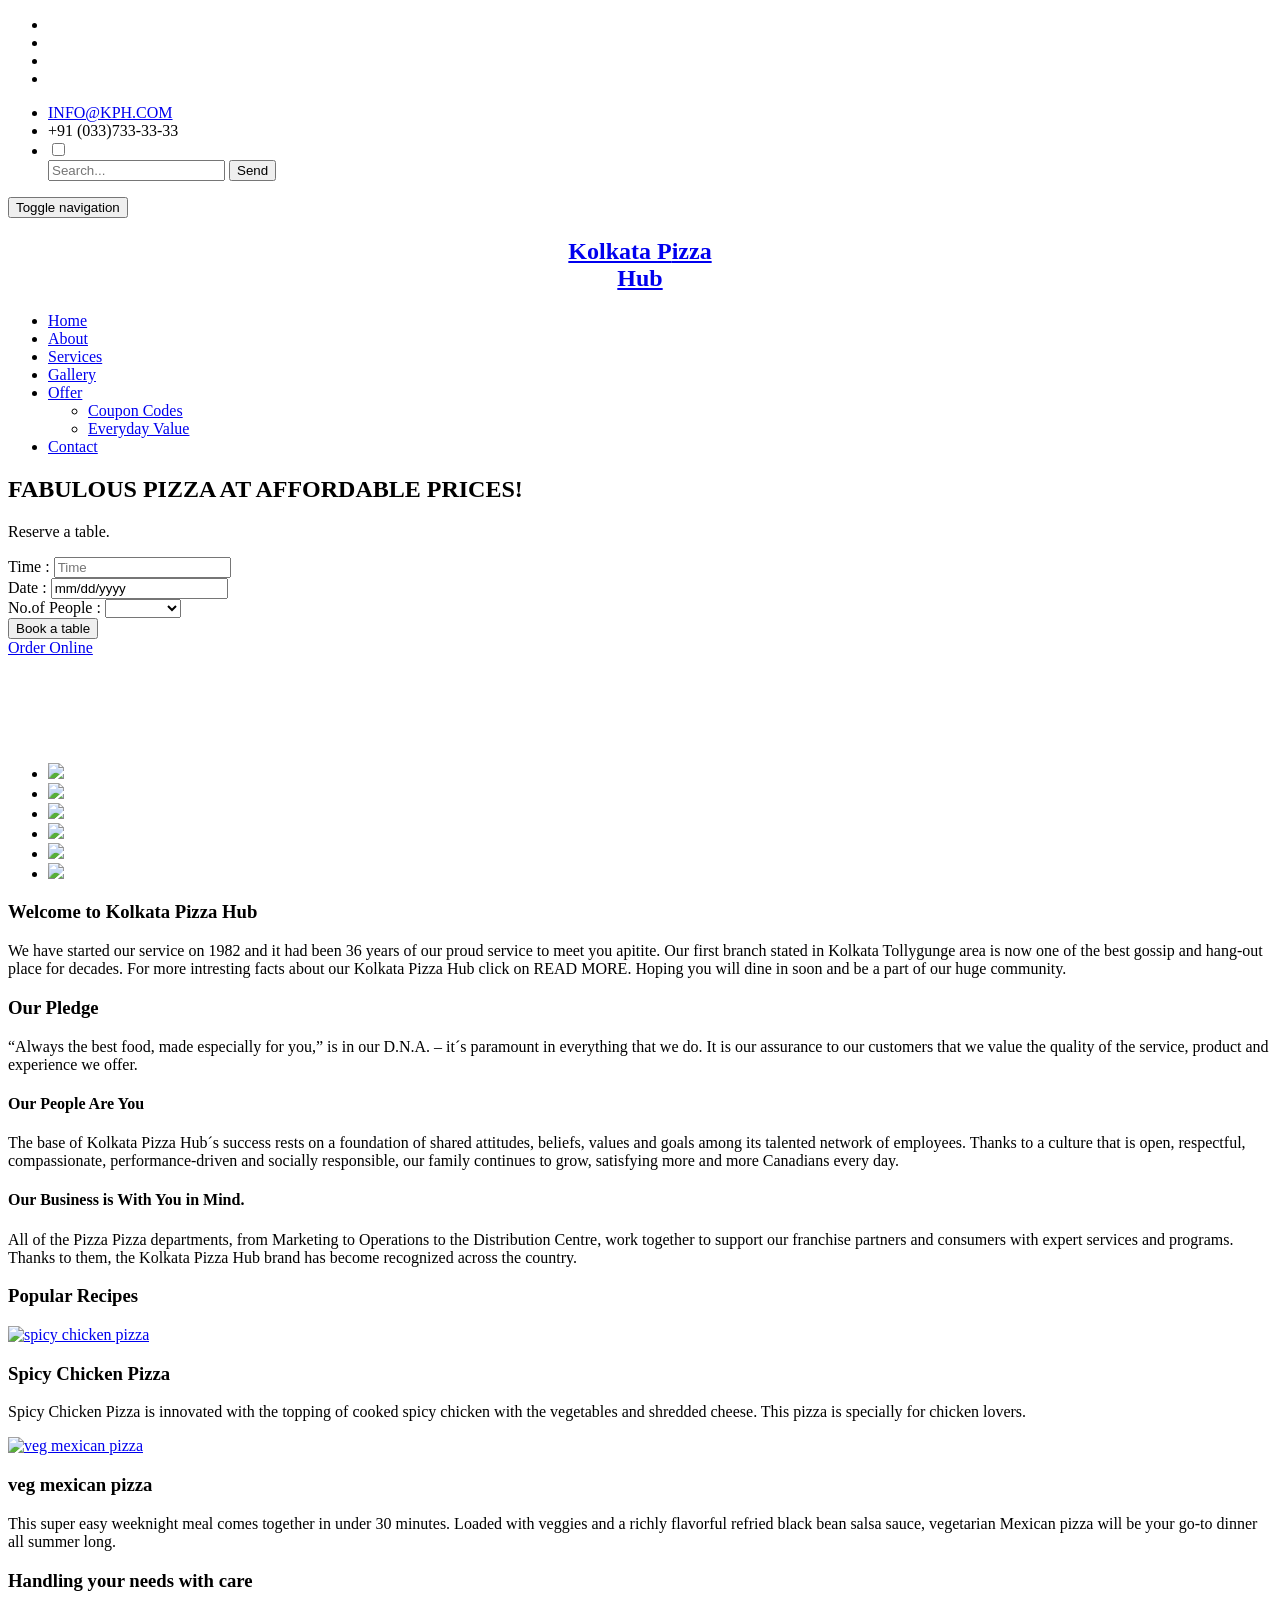
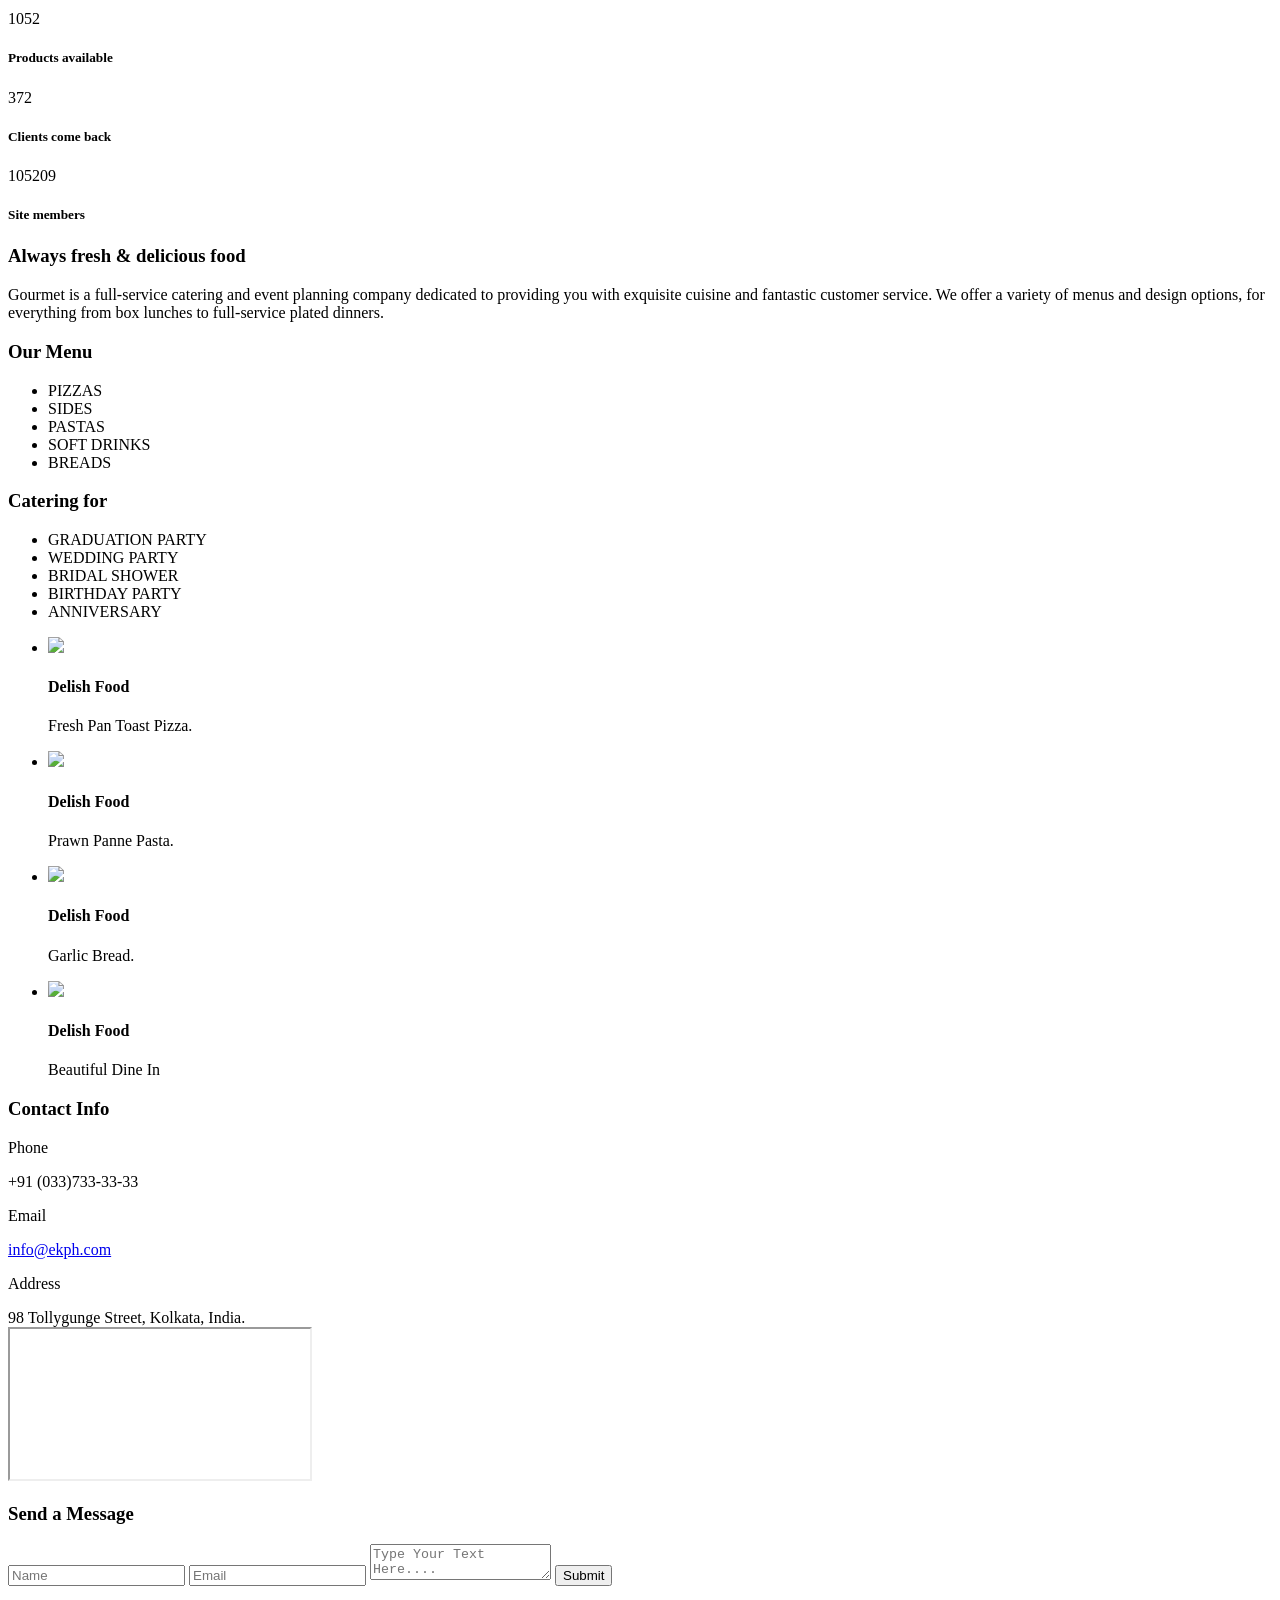
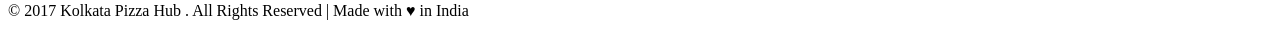
==== index.html @ c95ca18f "Added new html file of pizza hub" ====
<!DOCTYPE html>
<html lang="en">
<head>
<title>Kolkata Pizza Hub | Home</title>
<link rel="shortcut icon" href="images/favicon.png" type="image/x-icon">
<!-- for-mobile-apps -->
<meta name="viewport" content="width=device-width, initial-scale=1">
<meta http-equiv="Content-Type" content="text/html; charset=utf-8" />
<meta name="keywords" content="Kolkata Pizza Hub" />
<script type="application/x-javascript"> addEventListener("load", function() { setTimeout(hideURLbar, 0); }, false);
		function hideURLbar(){ window.scrollTo(0,1); } </script>
<!--clock-->
<script src="http://cdn.jsdelivr.net/timepicker.js/latest/timepicker.min.js"></script>
<link href="http://cdn.jsdelivr.net/timepicker.js/latest/timepicker.min.css" rel="stylesheet"/>
<!-- //for-mobile-apps -->
<link href="css/bootstrap.css" rel="stylesheet" type="text/css" media="all" />
<link href="css/font-awesome.css" rel="stylesheet"> 
<link href="css/style.css" rel="stylesheet" type="text/css" media="all" />
<!--web-fonts-->
<link href="//fonts.googleapis.com/css?family=Montserrat:400,700" rel="stylesheet">
<link href="//fonts.googleapis.com/css?family=Lato:300,400,700" rel="stylesheet">
<link href="//fonts.googleapis.com/css?family=Tangerine:400,700" rel="stylesheet">
<!--//web-fonts-->
</head>
<body>
<!-- banner -->
	<div class="banner" id="home">
		<!-- header -->
		<div class="banner-top">
			<div class="social-bnr-agileits">
				<ul>
					<li><a href="#"><i class="fa fa-facebook" aria-hidden="true"></i></a></li>
					<li><a href="#"><i class="fa fa-twitter" aria-hidden="true"></i></a></li>
					<li><a href="#"><i class="fa fa-google-plus" aria-hidden="true"></i></a></li>
					<li><a href="#"><i class="fa fa-linkedin" aria-hidden="true"></i></a></li>					
				</ul>
			</div>
			<div class="contact-bnr-w3-agile">
				<ul>
					<li><i class="fa fa-envelope" aria-hidden="true"></i><a href="mailto:sarthakpan@gmail.com">INFO@KPH.COM</a></li>
					<li><i class="fa fa-phone" aria-hidden="true"></i>+91 (033)733-33-33</li>	
					<li>
						<div class="search">
							<input class="search_box" type="checkbox" id="search_box">
							<label class="icon-search" for="search_box"><span class="glyphicon glyphicon-search" aria-hidden="true"></span></label>
							<div class="search_form">
								<form action="#" method="post">
									<input type="search" name="Search" placeholder="Search..." required="" />
									<input type="submit" value="Send" />
								</form>
							</div>
						</div>
					</li>
				</ul>
			</div>
			<div class="clearfix"></div>
		</div>
		<header>
			<div class="container">

			<!-- navigation -->
			<div class="w3_navigation">
			<nav class="navbar navbar-default">
				<div class="navbar-header navbar-left">
					<button type="button" class="navbar-toggle collapsed" data-toggle="collapse" data-target="#bs-example-navbar-collapse-1">
						<span class="sr-only">Toggle navigation</span>
						<span class="icon-bar"></span>
						<span class="icon-bar"></span>
						<span class="icon-bar"></span>
					</button>
					<div class="w3_navigation_pos">
                        <h1 style="text-align: center"><a href="index.html"><span>K</span>olkata <span>P</span>izza<br><span>H</span>ub</a></h1>
					</div>
				</div>
				<!-- Collect the nav links, forms, and other content for toggling -->
				<div class="collapse navbar-collapse navbar-right" id="bs-example-navbar-collapse-1">
					<nav class="menu menu--miranda">
						<ul class="nav navbar-nav menu__list">
							<li class="menu__item menu__item--current"><a href="index.html" class="menu__link">Home</a></li>
							<li class="menu__item"><a href="#about" class=" menu__link">About</a></li>
							<li class="menu__item"><a href="#particles-js" class=" menu__link">Services</a></li>
							<li class="menu__item"><a href="gallery.html" class=" menu__link">Gallery</a></li>
							<li class="dropdown menu__item">
						<a href="#" class="dropdown-toggle menu__link"  data-toggle="dropdown" role="button" aria-haspopup="true" aria-expanded="false">Offer<span class="caret"></span></a>
						<ul class="dropdown-menu">
							<li><a href="coupon.py">Coupon Codes</a></li>
							<li><a href="coupon.py">Everyday Value</a></li>
						</ul>
					</li>
							<li class="menu__item"><a href="#contact" class=" menu__link">Contact</a></li>
						</ul>
					</nav>
				</div>
			</nav>	
	</div>
	<div class="clearfix"></div>
		<!-- //navigation -->
			</div>
		</header>
	<!-- //header -->
	<!-- banner-text -->
		<div class="banner-text"> 
			<h2>FABULOUS PIZZA AT AFFORDABLE PRICES!</h2>
			<div class="book-form" style="height: 14em">
			<p>Reserve a table.</p>
			   <form id="prebook" action="tablebook.py" method="get">
					<div class="col-md-3 form-time-w3layouts">
							<label><i class="fa fa-clock-o" aria-hidden="true"></i> Time :</label>
							<input type="text" id="time" name="time" placeholder="Time">
                        <script>var timepicker = new TimePicker('time', {
                                lang: 'en',
                                theme: 'dark'
                                });

                                var input = document.getElementById('time');

                                timepicker.on('change', function(evt) {
  
                                    var value = (evt.hour || '00') + ':' + (evt.minute || '00');
                                    evt.element.value = value;

                                });</script>
					</div>
					<div class="col-md-3 form-date-w3-agileits">
						        <label><i class="fa fa-calendar" aria-hidden="true"></i> Date :</label>
									<input  id="datepicker1" name="date" type="text" value="mm/dd/yyyy" onfocus="this.value = '';" onblur="if (this.value == '') {this.value = 'mm/dd/yyyy';}" required="">
								</div>
					<div class="col-md-3 form-left-agileits-w3layouts ">
							<label><i class="fa fa-users" aria-hidden="true"></i> No.of People :</label>
							<select class="form-control" name="people">
								<option></option>
								<option value="1">1 Person</option>
								<option value="2">2 People</option>
								<option value="3">3 People</option>
								<option value="4">4 People</option>
								<option value="5">5 People</option>
								<option value="0">More</option>
							</select>
					</div>
                    

					<div class="col-md-3 form-left-agileits-submit">
						  <input type="submit" value="Book a table">
					</div>
                  
				</form>
                    <div class="col-sm-12"><a href="menu.py" class="read">Order Online</a></div>    
			</div>
            
		</div>
		<!-- gallery -->
	<div class="gallery-ban" id="gallery">
	<div class="container">
				<ul id="flexiselDemo1">			
					<li>
						<div class="wthree_testimonials_grid_main">
							
									<img src="images/p1.jpg" alt=" " class="img-responsive" />
						</div>
					</li>
					<li>
						<div class="wthree_testimonials_grid_main">
							
									<img src="images/p2.jpg" alt=" " class="img-responsive" />
						</div>
					</li>
					<li>
						<div class="wthree_testimonials_grid_main">
						
									<img src="images/p3.jpg" alt=" " class="img-responsive" />
						</div>
					</li>
					<li>
						<div class="wthree_testimonials_grid_main">
						
									<img src="images/p6.jpg" alt=" " class="img-responsive" />
						</div>
					</li>
					<li>
						<div class="wthree_testimonials_grid_main">
						
									<img src="images/p4.jpg" alt=" " class="img-responsive" />
						</div>
					</li>
					<li>
						<div class="wthree_testimonials_grid_main">
						
									<img src="images/p5.jpg" alt=" " class="img-responsive" />
						</div>
					</li>
				</ul>
				
	</div>
	</div>
	<!-- //gallery -->
	</div>
<!-- //banner -->
 <div class="ab-w3l-about">
	<div class="container">
		 <h3 class="tittle-w3"><span>Welcome to </span> Kolkata Pizza Hub</h3>
			<p class="para-w3l">We have started our service on 1982 and it had been 36 years of our proud service to meet you apitite.
                Our first branch stated in Kolkata Tollygunge area is now one of the best gossip and hang-out place for decades. For more intresting facts about our Kolkata Pizza Hub click on READ MORE. Hoping you will dine in soon and be a part of our huge community.
			<!--<p><a class="read" href="single.html">Read More</a></p>-->
	</div>
</div>
	<div class="about" id="about">
      <div class="col-md-6 ab-w3-agile-info">
	   <div class="ab-w3-agile-info-text">
	     <h3 class="tittle-w3">Our<span> Pledge</span></h3>
		 <p class="para-w3l">“Always the best food, made especially for you,” is in our D.N.A. – it´s paramount in everything that we do. It is our assurance to our customers that we value the quality of the service, product and experience we offer.</p>
			
		  </div>
		  <div class="ab-w3-agile-inner">
	       <div class="col-md-6 ab-w3-agile-part">
				<h4>Our People Are You</h4>
		     <p class="para-w3l">The base of Kolkata Pizza Hub´s success rests on a foundation of shared attitudes, beliefs, values and goals among its talented network of employees.  Thanks to a culture that is open, respectful, compassionate, performance-driven and socially responsible, our family continues to grow, satisfying more and more Canadians every day.</p>
	       </div>
			<div class="col-md-6 ab-w3-agile-part two">
			<h4>Our Business is With You in Mind.</h4>
		     <p class="para-w3l">All of the Pizza Pizza departments, from Marketing to Operations to the Distribution Centre, work together to support our franchise partners and consumers with expert services and programs. Thanks to them, the Kolkata Pizza Hub brand has become recognized across the country.</p>
	       </div>
			<div class="clearfix"></div>		   
	  </div>	
   </div>	 	  
	  <div class="col-md-6 ab-w3-agile-img">
	     
	  </div>
 
		<div class="clearfix"></div>
</div>
<!--blogs-->
<div class="agile-blogs" id="blogs">
	<div class="container">
	<h3 class="tittle-w3"><span>Popular </span>Recipes</h3>
		<div class="g1 agile-blog1">
			<a href="#"><img src="images/bl1.jpg" alt="spicy chicken pizza"></a>
				<div class="text-w3">
					<h3 class="tittle-w3 sub-head"><span>Spicy Chicken Pizza</span></h3>
					<p class="para-w3l">Spicy Chicken Pizza is innovated with the topping of cooked spicy chicken with the vegetables and shredded cheese. This pizza is specially for chicken lovers.</p>
					
					<!--<a class="read b1" href="single.html">Read More</a>-->
				</div>
				<div class="clearfix"></div>
		</div>
		<div class="g2 agile-blog2">
			<a href="#"><img src="images/bl2.jpg" alt="veg mexican pizza"></a>
				<div class="text-w3l">
					<h3 class="tittle-w3 sub-head"><span>veg mexican pizza</span></h3>
					<p class="para-w3l">This super easy weeknight meal comes together in under 30 minutes. Loaded with veggies and a richly flavorful refried black bean salsa sauce, vegetarian Mexican pizza will be your go-to dinner all summer long.</p>
					<!--<a class="read b2" href="single.html">Read More</a>-->
						
				</div>
				<div class="clearfix"></div>
		</div>
	</div>
</div>
<!--//blogs-->

	<!--count-->
			<div class="count-agileits">
				<div id="particles-js"></div>
					
					<div class="count-grids">
					<h3 class="tittle-w3">Handling <span>your needs</span> with care</h3>
					<div class="count-bgcolor-w3ls">
						<div class="col-md-4 count-grid">
						<i class="fa fa-cutlery" aria-hidden="true"></i>
							<div class="count hvr-bounce-to-bottom">
								<div class='numscroller numscroller-big-bottom' data-slno='1' data-min='0' data-max='1052' data-delay='.5' data-increment="100">1052</div>
									<span></span>
									<h5>Products available</h5>
							</div>
						</div>
						<div class="col-md-4 count-grid">
						<i class="fa fa-users" aria-hidden="true"></i>
							<div class="count hvr-bounce-to-bottom">
								<div class='numscroller numscroller-big-bottom' data-slno='1' data-min='0' data-max='372' data-delay='.5' data-increment="100">372</div>
									<span></span>
									<h5>Clients come back</h5>
							</div>
						</div>
						<div class="col-md-4 count-grid">
						<i class="fa fa-user-plus" aria-hidden="true"></i>
							<div class="count hvr-bounce-to-bottom">
								<div class='numscroller numscroller-big-bottom' data-slno='1' data-min='0' data-max='105209' data-delay='.5' data-increment="100">105209</div>
									<span></span>
									<h5>Site members</h5>
								</div>
						</div>
						<div class="clearfix"></div>
						</div>
					</div>
			</div>
				<!--count-->
				<!--services-section-->
<div class="services-w3layouts" id="services">
	<!-- //Stats -->
			<div class="col-md-6 agitsworkw3ls-grid ">
			<h3 class="tittle-w3"><span>Always</span> fresh <span>& </span>delicious <span>food</span></h3>
			<p class="para-w3l">Gourmet is a full-service catering and event planning company dedicated to providing you with exquisite cuisine and fantastic customer service. We offer a variety of menus and design options, for everything from box lunches to full-service plated dinners.</p>
			<div class="services-left-w3-agile">
				<h3 class="tittle-w3 sub-head"><span>Our </span>Menu</h3>
				<ul>
					<li><i class="fa fa-check" aria-hidden="true"></i>PIZZAS</li>
					<li><i class="fa fa-check" aria-hidden="true"></i>SIDES</li>
					<li><i class="fa fa-check" aria-hidden="true"></i>PASTAS</li>
					<li><i class="fa fa-check" aria-hidden="true"></i>SOFT DRINKS</li>
					<li><i class="fa fa-check" aria-hidden="true"></i>BREADS</li>
				</ul>
				</div>
				<div class="services-right-w3-agile">
				<h3 class="tittle-w3 sub-head"><span>Catering</span> for</h3>
				<ul>
					<li><i class="fa fa-check" aria-hidden="true"></i>GRADUATION PARTY</li>
					<li><i class="fa fa-check" aria-hidden="true"></i>WEDDING PARTY</li>
					<li><i class="fa fa-check" aria-hidden="true"></i>BRIDAL SHOWER</li>
					<li><i class="fa fa-check" aria-hidden="true"></i>BIRTHDAY PARTY</li>
					<li><i class="fa fa-check" aria-hidden="true"></i>ANNIVERSARY</li>
				</ul>
				</div>
			</div>

			<div class="col-md-6 agitsworkw3ls-grid-2">
			   <div class="info-imgs">
			         <ul>
					  <li>
						  <div class="gallery-grid1">
								<a href="single.html"><img src="images/s1.jpg" alt=" " class="img-responsive"></a>
								<div class="p-mask">
										<h4><span>D</span>elish <span>F</span>ood</h4>
									<p>Fresh Pan Toast Pizza.</p>
								</div>
							</div>
					  </li>
					   <li>
					     <div class="gallery-grid1">
							<a href="single.html"><img src="images/s2.jpg" alt=" " class="img-responsive"></a>
							<div class="p-mask">
									<h4><span>D</span>elish <span>F</span>ood</h4>
								<p>Prawn Panne Pasta.</p>
							</div>
						</div>
					   </li>
						<li>
						   <div class="gallery-grid1">
							<a href="single.html"><img src="images/s3.jpg" alt=" " class="img-responsive"></a>
							<div class="p-mask">
									<h4><span>D</span>elish <span>F</span>ood</h4>
								<p>Garlic Bread.</p>
							</div>
						</div>
						</li>
					    <li>
						  <div class="gallery-grid1">
							<a href="single.html"><img src="images/s4.jpg" alt=" " class="img-responsive"></a>
							<div class="p-mask">
									<h4><span>D</span>elish <span>F</span>ood</h4>
								<p>Beautiful Dine In</p>
							</div>
						</div>
						</li>
					 </ul>
			   </div>
				
			</div>
			<div class="clearfix"></div>
	<!-- //Stats -->
<div class="clearfix"></div>
</div>
<!--//services-section-->

<!-- mail -->
				<div class="mail" id="contact">
					<div class="mail-grid1">
					<div class="container">	
						<h3 class="tittle-w3">Contact <span>Info</span></h3>
							<div class="col-md-4 mail-agileits-w3layouts">
								<i class="glyphicon glyphicon-earphone" aria-hidden="true"></i>
								<div class="contact-right">
									<p>Phone</p><span>+91 (033)733-33-33</span>
								</div>
							</div>
							<div class="col-md-4 mail-agileits-w3layouts">
								<i class="glyphicon glyphicon-envelope" aria-hidden="true"></i>
								<div class="contact-right">
									<p>Email</p><a href="mailto:sarthakpan@gmail.com">info@ekph.com</a>
								</div>
							</div>
							<div class="col-md-4 mail-agileits-w3layouts">
								<i class="glyphicon glyphicon-map-marker" aria-hidden="true"></i>
								<div class="contact-right">
									<p>Address</p><span>98 Tollygunge Street, Kolkata, India.</span>
								</div>
							</div>
							<div class="clearfix"></div>
						</div>
					</div>
					
				<div class="col-md-7 map ">
					<iframe src="https://www.google.com/maps/embed/v1/place?q=Tollygunge,+Kolkata,+West+Bengal&zoom=15
      &key=AIzaSyArVg7_7w0aKzmqrCOx7ytYOGx-4S94_Ds"></iframe>
				</div>
					<div class="col-md-5 mail-grid1-form ">
						<h3 class="tittle-w3"><span>Send a </span>Message</h3>
						<form id="contact" action="contact.py" method="post">
							<input type="text" name="Name" placeholder="Name" required="" />
							<input type="email" name="Email" placeholder="Email" required="" />
							<textarea name="Message" placeholder="Type Your Text Here...." required=""></textarea>
							<input type="submit" value="Submit">
						</form>
					</div>
					<div class="clearfix"></div>
				</div>
			<!-- //mail -->

			<div class="copyright-wthree">
				<p>&copy; 2017 Kolkata Pizza Hub . All Rights Reserved | Made with &hearts; in India </p>
			</div>
<!-- //Footer -->

	<a href="#home" class="scroll" id="toTop" style="display: block;"> <span id="toTopHover" style="opacity: 1;"> </span></a>
<!-- //smooth scrolling -->
<script type="text/javascript" src="js/jquery-2.1.4.min.js"></script>
<script type="text/javascript" src="js/numscroller-1.0.js"></script>
<script src="js/particles.js"></script>
<script src="js/app.js"></script>
<!--gallery-->
<script type="text/javascript">
							$(window).load(function() {
								$("#flexiselDemo1").flexisel({
									visibleItems:4,
									animationSpeed: 1000,
									autoPlay: true,
									autoPlaySpeed: 3000,    		
									pauseOnHover: true,
									enableResponsiveBreakpoints: true,
									responsiveBreakpoints: { 
										portrait: { 
											changePoint:480,
											visibleItems: 1
										}, 
										landscape: { 
											changePoint:640,
											visibleItems:2
										},
										tablet: { 
											changePoint:768,
											visibleItems: 3
										}
									}
								});
								
							});
					</script>
					<script type="text/javascript" src="js/jquery.flexisel.js"></script>
<!--gallery-->
<!-- Dropdown-Menu-JavaScript -->
			<script>
				$(document).ready(function(){
					$(".dropdown").hover(            
						function() {
							$('.dropdown-menu', this).stop( true, true ).slideDown("fast");
							$(this).toggleClass('open');        
						},
						function() {
							$('.dropdown-menu', this).stop( true, true ).slideUp("fast");
							$(this).toggleClass('open');       
						}
					);
				});
			</script>
		<!-- //Dropdown-Menu-JavaScript -->
<!-- Calendar -->
				<link rel="stylesheet" href="css/jquery-ui.css" />
				<script src="js/jquery-ui.js"></script>
				  <script>
						  $(function() {
							$( "#datepicker,#datepicker1,#datepicker2,#datepicker3" ).datepicker();
						  });
				  </script>
			<!-- //Calendar -->
 <!-- start-smoth-scrolling -->
<script type="text/javascript" src="js/move-top.js"></script>
<script type="text/javascript" src="js/easing.js"></script>
<script type="text/javascript">
	jQuery(document).ready(function($) {
		$(".scroll").click(function(event){		
			event.preventDefault();
			$('html,body').animate({scrollTop:$(this.hash).offset().top},1000);
		});
	});
</script>
<!-- start-smoth-scrolling -->
<!-- here stars scrolling icon -->
	<script type="text/javascript">
		$(document).ready(function() {
			/*
				var defaults = {
				containerID: 'toTop', // fading element id
				containerHoverID: 'toTopHover', // fading element hover id
				scrollSpeed: 1200,
				easingType: 'linear' 
				};
			*/
								
			$().UItoTop({ easingType: 'easeOutQuart' });
								
			});
	</script>
<!-- //here ends scrolling icon -->
<!--js for bootstrap working-->
	<script src="js/bootstrap.js"></script>
<!-- //for bootstrap working -->
<!-- script-for-menu -->
					<script>					
						$("span.menu").click(function(){
							$(".top-nav ul").slideToggle("slow" , function(){
							});
						});
					</script>
					<!-- script-for-menu -->
</body>
</html>
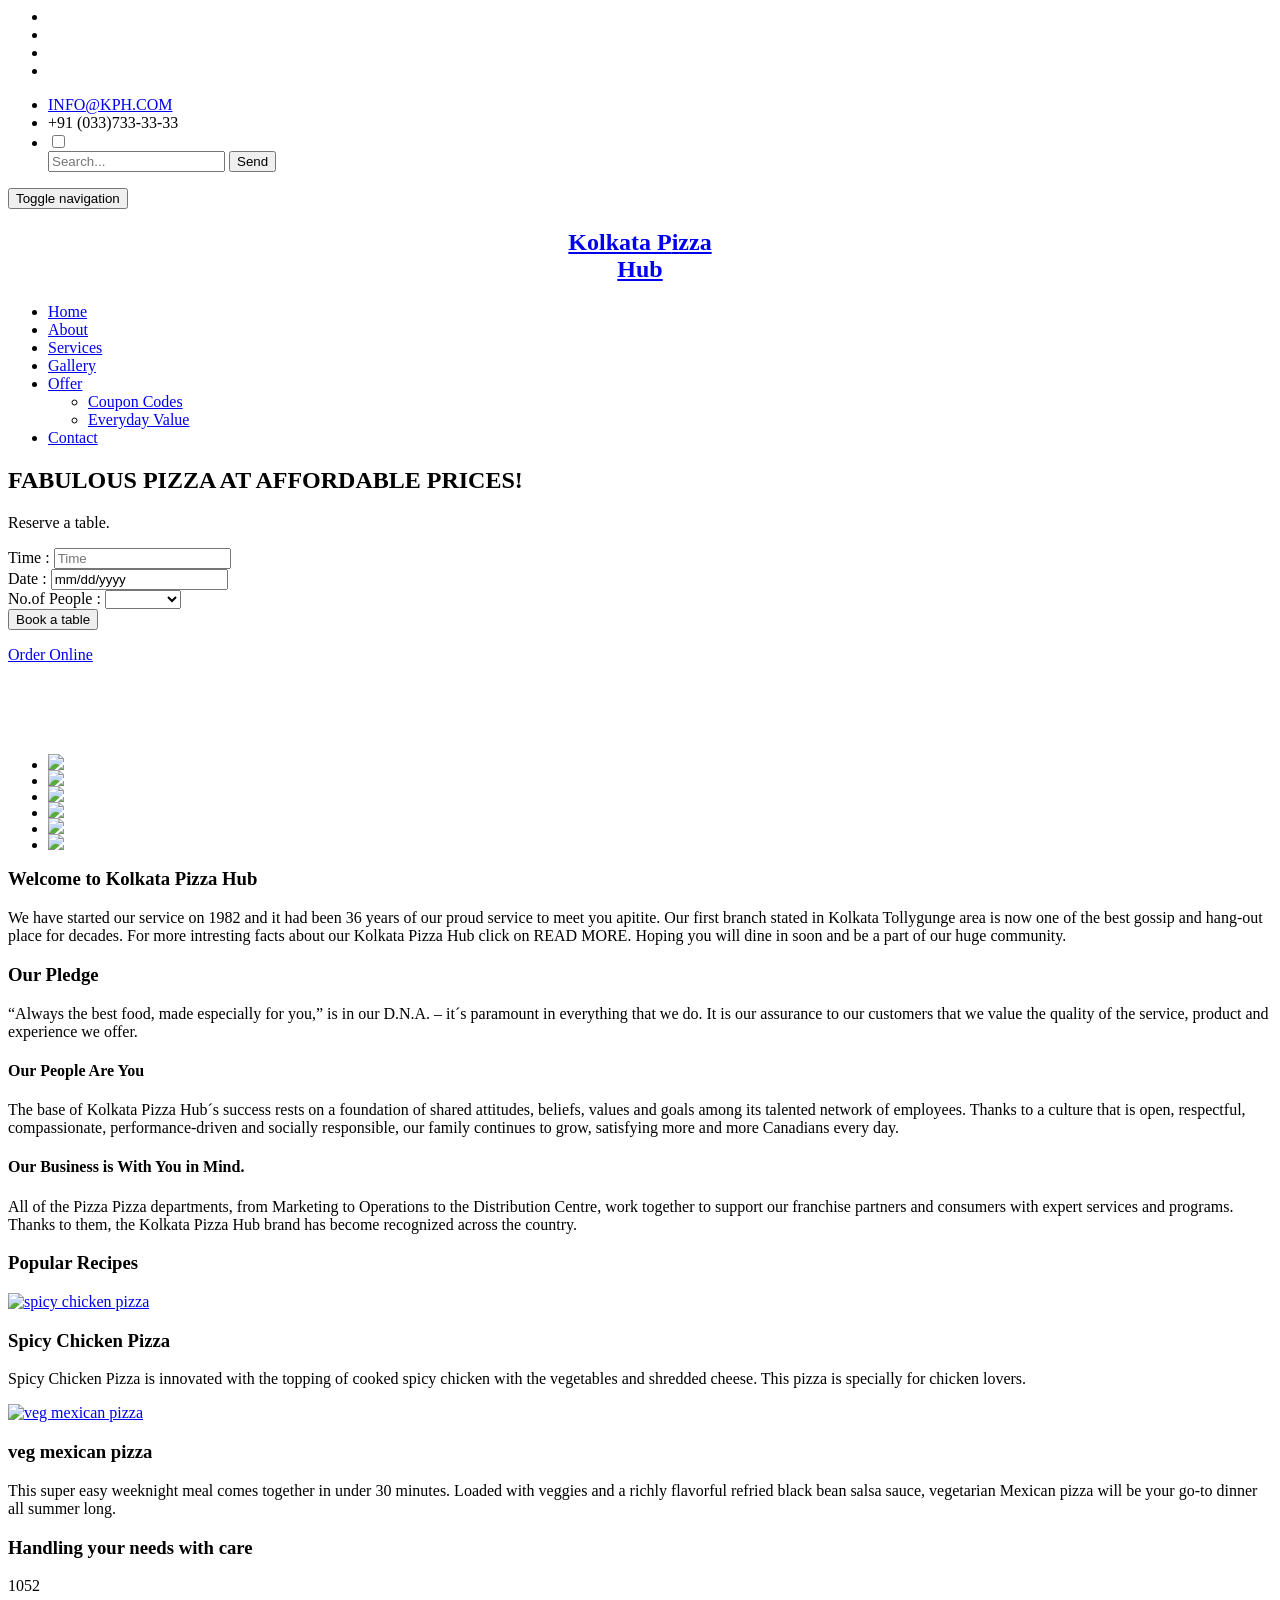
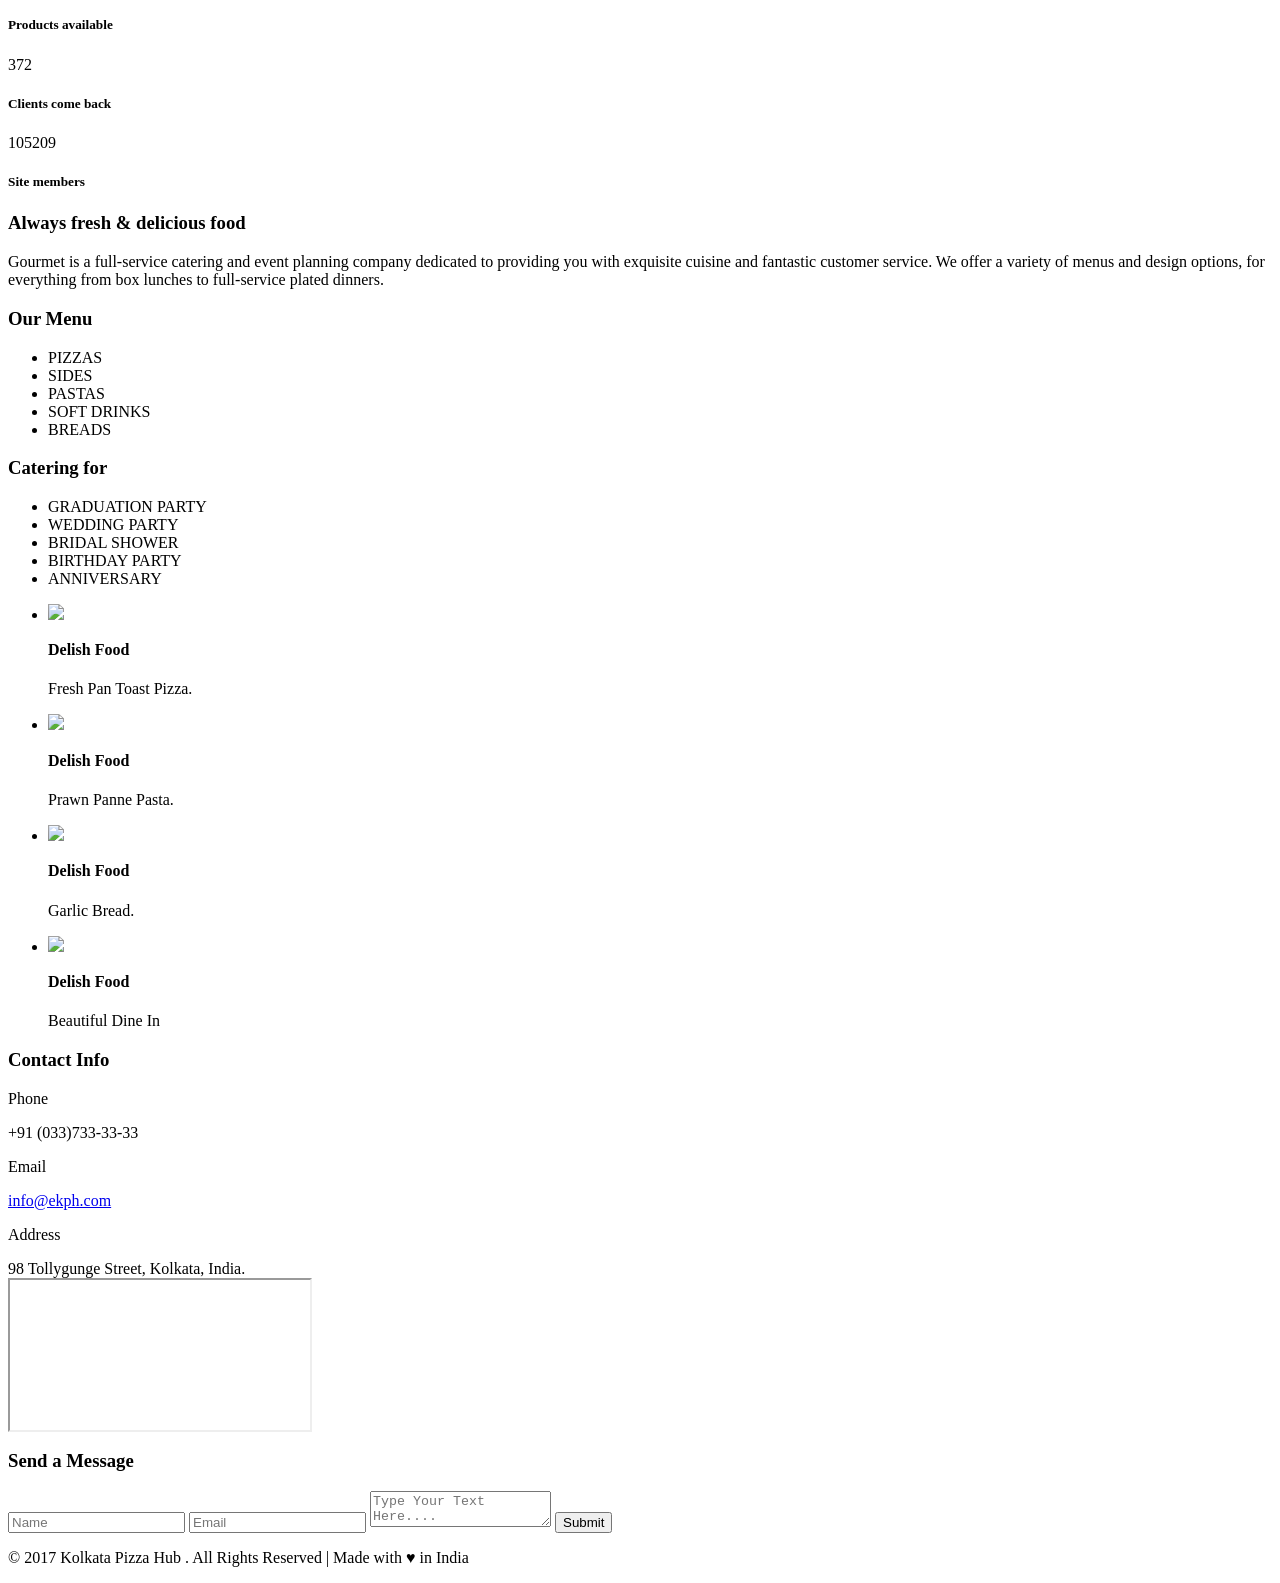
==== commit f3c5d86f: "Update index.html" ====
--- a/index.html
+++ b/index.html
@@ -1,4 +1,4 @@
-<!DOCTYPE html>
+
 <html lang="en">
 <head>
 <title>Kolkata Pizza Hub | Home</title>
@@ -520,4 +520,4 @@
 					</script>
 					<!-- script-for-menu -->
 </body>
-</html>+</html>
